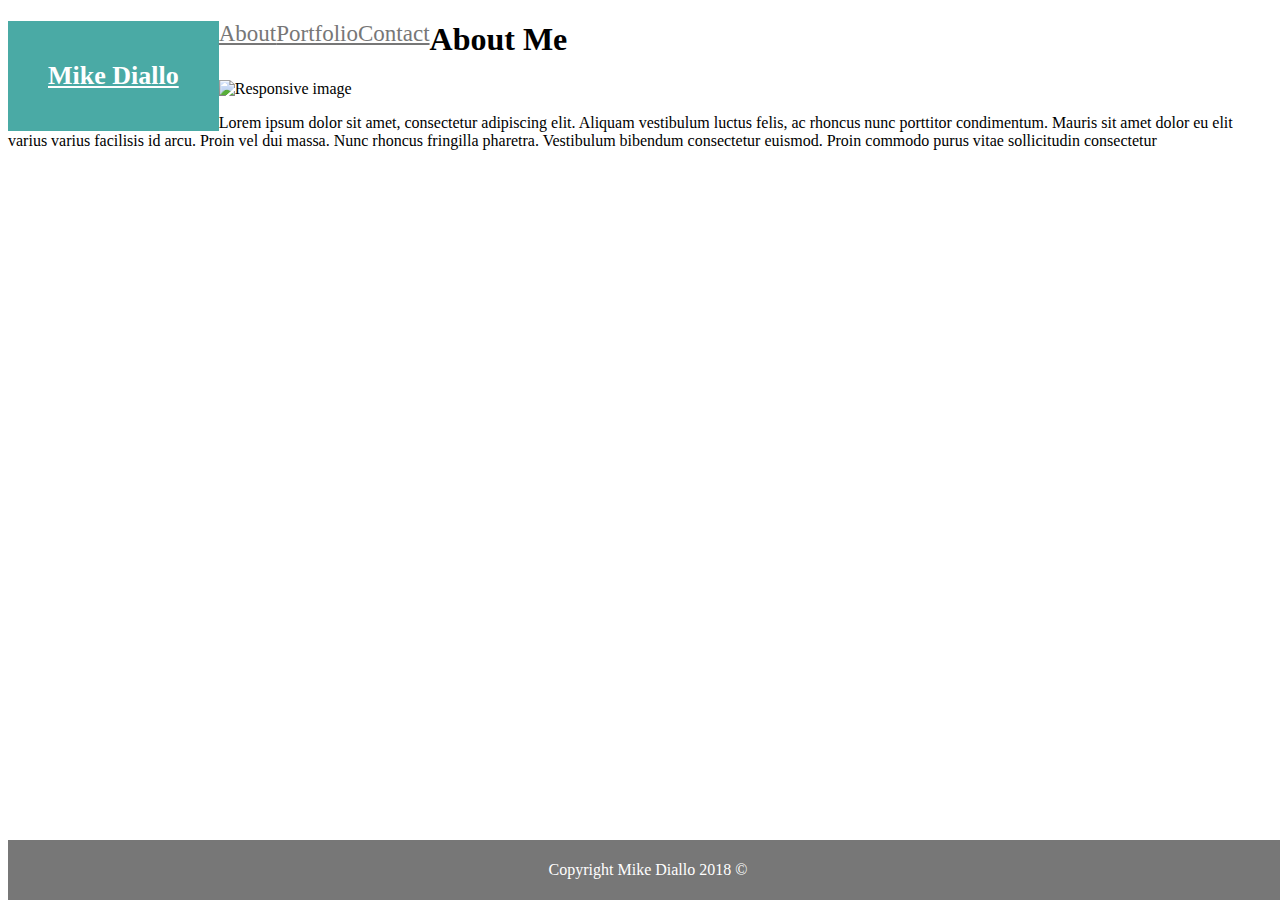
==== index.html @ c68057e3 "Homework completed" ====
<!DOCTYPE html>
<html lang="en-us">
    <head>
        <meta charset="UTF-8">
        <!-- <meta name="viewport" content="width=device-width, initial-scale=1, shrink-to-fit=no"> -->
        <link rel="stylesheet" href="https://stackpath.bootstrapcdn.com/bootstrap/4.1.3/css/bootstrap.min.css" integrity="sha384-MCw98/SFnGE8fJT3GXwEOngsV7Zt27NXFoaoApmYm81iuXoPkFOJwJ8ERdknLPMO" crossorigin="anonymous">
        <link rel="stylesheet" href="style.css">
        <title>Bootstrap-Portfolio</title>
    </head>
    <body>
        <nav class="navbar navbar-expand{-sm|-md|-lg|-xl} bg-light">
            <a class="navbar-brand" href="index.html">Mike Diallo</a>
            <a class="nav-link" href="index.html">About</a>
            <a class="nav-link" href="portfolio.html">Portfolio</a>
            <a class="nav-link" href="contact.html">Contact</a>
        </nav>
        <div class="container-fluid">
            <div class="row">
                <div class="col-12">
                    <div class="pb-2 mt-4 mb-2 border-bottom border-dark">
                        <h1>About Me</h1>
                    </div>
                </div>
            </div>
            <div class="row">
                <div class="col-4">
                    <img src="https://miked13.github.io/Basic-Portfolio/assets/images/Profile.jpg"
                    class="img-fluid" alt="Responsive image">
                </div>
                <div class="col-8">
                    <p class="lead">Lorem ipsum dolor sit amet, consectetur adipiscing elit. Aliquam vestibulum luctus felis, ac rhoncus nunc porttitor condimentum. Mauris sit amet dolor eu elit varius varius facilisis id arcu. Proin vel dui massa. Nunc rhoncus fringilla pharetra. Vestibulum bibendum consectetur euismod. Proin commodo purus vitae sollicitudin consectetur</p>
                </div>
            </div>
        </div>
        <footer class="footer">
                Copyright Mike Diallo 2018 &copy;      
        </footer>
    </body>
</html>
---- style.css ----
.navbar{
    background: #ffffff;
}
.navbar-brand{
    background: #4aaaa5;
    color: white;
    font-family: Georgia, 'Times New Roman', Times, serif;
    font-weight: bold;
    float: left;
    font-size: 26px;
    padding: 40px;
}


.nav-link{
    font-size:23px;
    color: #777777;
    float: left;
}

.footer{
    width: 100%;
    bottom: 0;
    position: absolute;
    line-height: 60px;
    background-color: #777777;
    text-align: center;
    color: white;
}
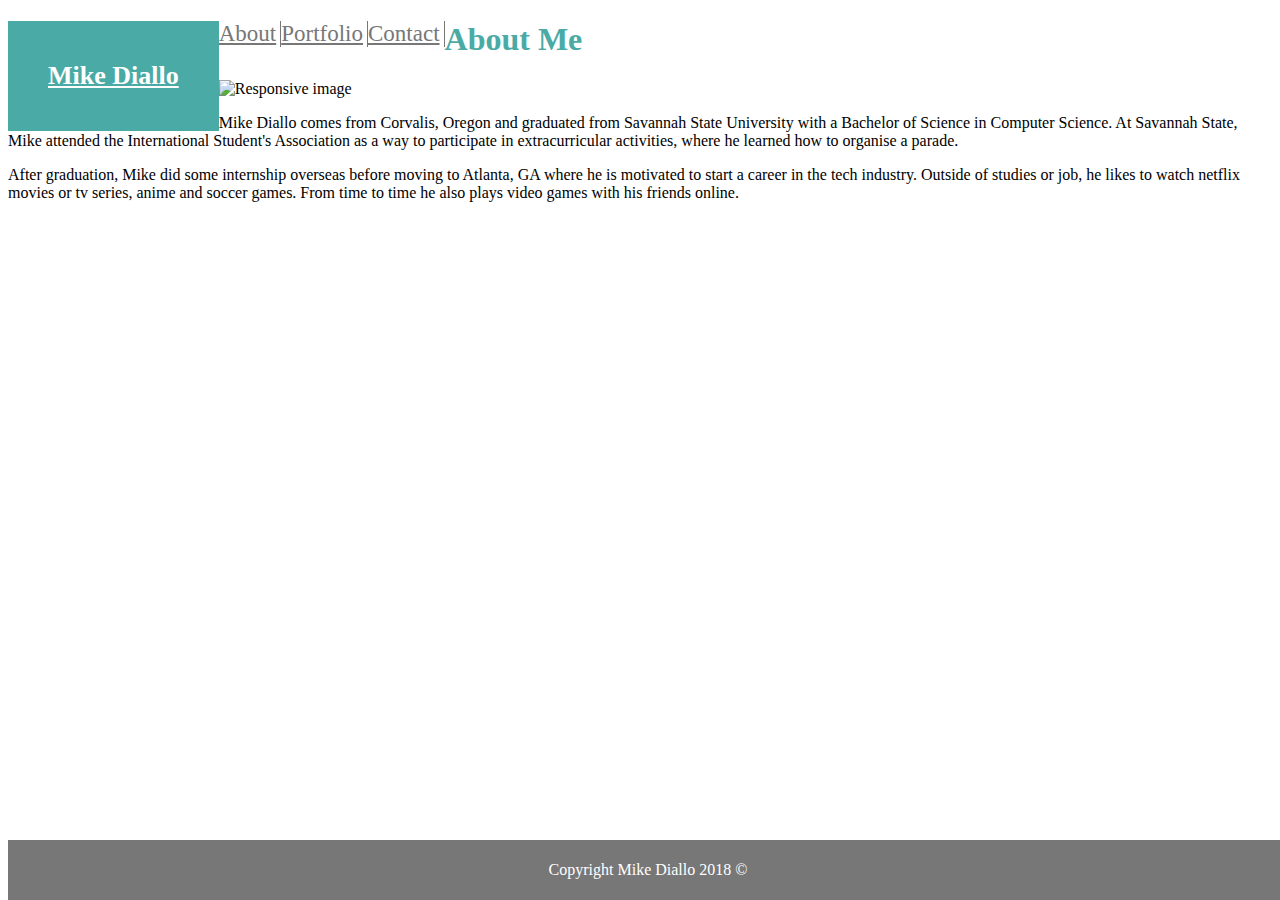
==== commit ee195574: "Homework completed" ====
--- a/index.html
+++ b/index.html
@@ -28,7 +28,16 @@
                     class="img-fluid" alt="Responsive image">
                 </div>
                 <div class="col-8">
-                    <p class="lead">Lorem ipsum dolor sit amet, consectetur adipiscing elit. Aliquam vestibulum luctus felis, ac rhoncus nunc porttitor condimentum. Mauris sit amet dolor eu elit varius varius facilisis id arcu. Proin vel dui massa. Nunc rhoncus fringilla pharetra. Vestibulum bibendum consectetur euismod. Proin commodo purus vitae sollicitudin consectetur</p>
+                    <p class = "lead">
+                        Mike Diallo comes from Corvalis, Oregon and graduated from Savannah State University 
+                        with a Bachelor of Science in Computer Science. At Savannah State, Mike attended the 
+                        International Student's Association as a way to participate in extracurricular activities,
+                        where he learned how to organise a parade.</p>
+                    <p class = "lead">
+                        After graduation, Mike did some internship overseas before moving to Atlanta, GA where he is 
+                        motivated to start a career in the tech industry. Outside of studies or job, he likes to watch
+                        netflix movies or tv series, anime and soccer games. From time to time he also plays video games
+                        with his friends online.</p>
                 </div>
             </div>
         </div>
--- a/style.css
+++ b/style.css
@@ -16,6 +16,15 @@
     font-size:23px;
     color: #777777;
     float: left;
+    border-right: 1px solid #777777;
+    padding-right: 4px;
+}
+
+h1{
+    color: #4aaaa5;
+    background: bold white;
+    font-family: Georgia, 'Times New Roman', Times, serif;
+    font: bold;
 }
 
 .footer{
